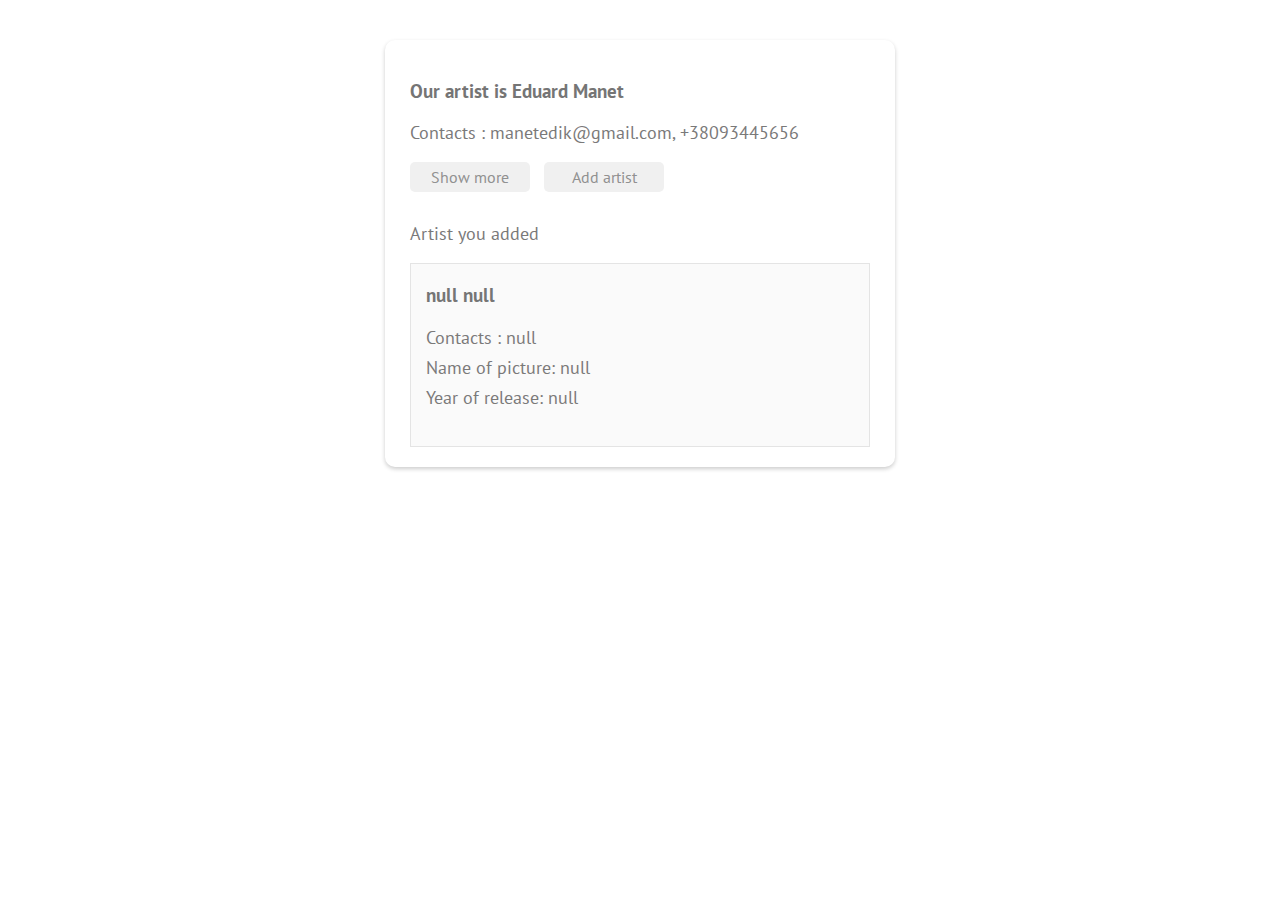
==== task6/index.html @ 183f6f72 "6 task added" ====
<!DOCTYPE html>
<html lang="en">
<head>
    <meta charset="UTF-8">
    <meta name="viewport" content="width=device-width, initial-scale=1.0">
    <title>Classes</title>
    <link href="https://fonts.googleapis.com/css2?family=PT+Sans:ital,wght@0,400;1,700&display=swap" rel="stylesheet">
    <link rel="stylesheet" href="css/style.css">
</head>
<body>
    <div class="container">
        <h3 class="heading"></h3>
        <div class="container-info">
            <p class="container-info__contacts"></p>
            <span id="dots"></span>
            <button onclick="showMore()" class="btn" id="myBtn">Show more</button>
            <button onclick="addInfo()" class="btn" id="addPic">Add artist</button>
            <div id="more">
                <p class="container-info__count"></p>
                <p class="container-info__names"></p>
            </div>
        </div>
        <div class="container-artist">
            <p>Artist you added</p>
            <div class="container-artist__details">
                <h3 class="container-artist__name"></h3>
                <p class="container-artist__contacts"></p>
                <p class="container-artist__name__art"></p>
                <p class="container-artist__year"></p>
            </div>
        </div>
    </div>
 <script src="js/script.js" defer></script>   
</body>
</html>
---- task6/css/style.css ----
body{
    font-family: 'PT Sans', sans-serif;
}

.container{
    margin: 40px auto;
    max-width: 460px;
    box-shadow: 0 2px 4px rgba(0, 0, 0, .2);
    background-color: #fff;
    padding: 20px 25px;
    border-radius: 10px;
}

h3{
    color: #757575;
} 

p{
    font-size: 18px;
   color: #7a7979;
}

#more {display: none;}

.btn{
    font-family: 'PT Sans', sans-serif;
    border: none;
    background-color: #f0f0f0;
    color: #919191;
    padding: 5px 7px;
    margin-right: 10px;
    outline: none;
    cursor: pointer;
    font-size: 16px;
    border-radius: 5px;
    min-width: 120px;
}

#myBtn:hover{
    color: #fff;
    background-color: #bbbbbb;
    transition: 0.4s;
}

.container-info{
    margin-bottom: 30px;
}

.container-artist__details{
    border: 1px solid rgb(228, 228, 228);
    padding: 10px;
    padding: 0px 15px 30px;
    background-color: #fafafa;
}

.container-artist__details p{
    margin: 0px 0px 7px;
}
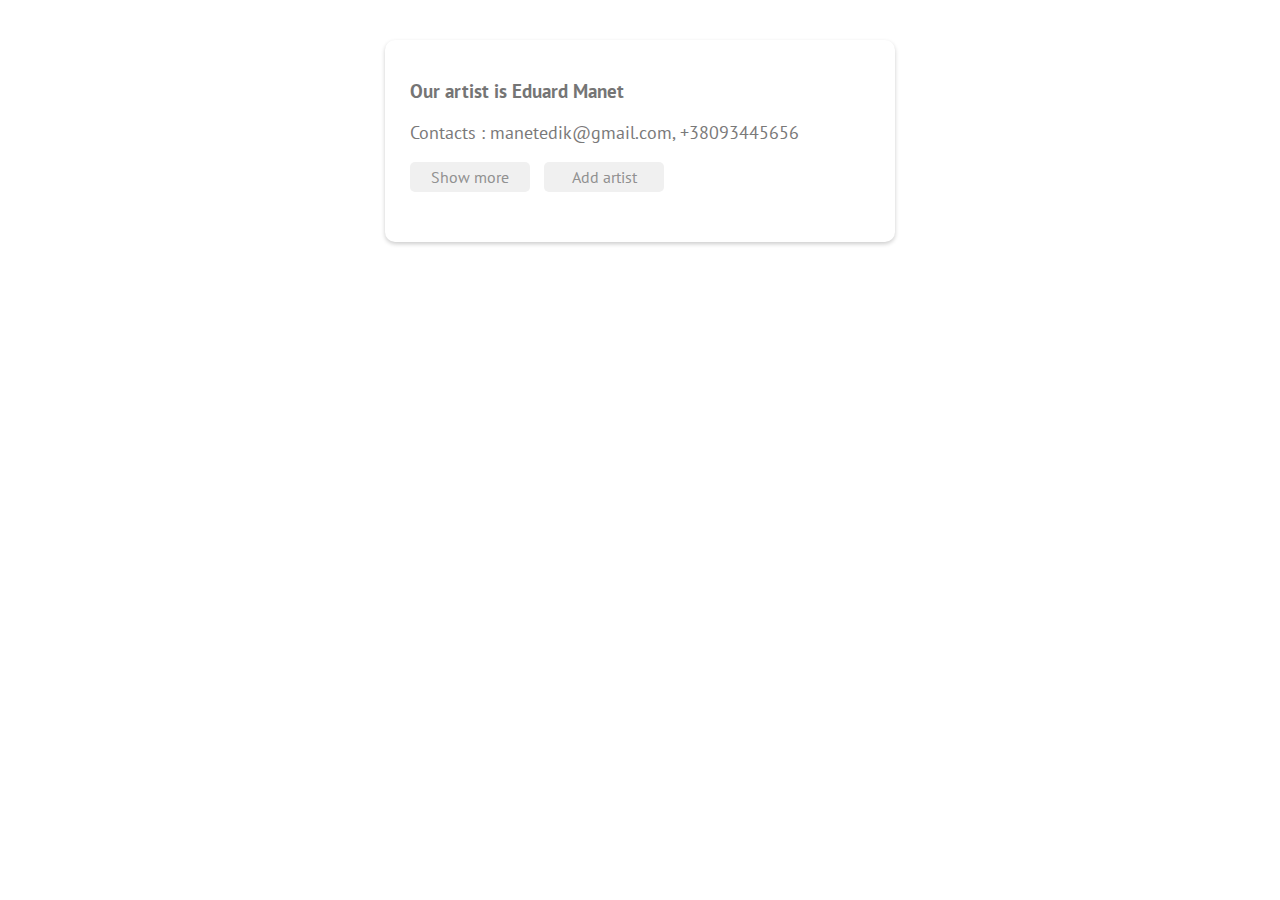
==== commit e3e2bdcd: "task 6 done" ====
--- a/task6/index.html
+++ b/task6/index.html
@@ -14,7 +14,7 @@
             <p class="container-info__contacts"></p>
             <span id="dots"></span>
             <button onclick="showMore()" class="btn" id="myBtn">Show more</button>
-            <button onclick="addInfo()" class="btn" id="addPic">Add artist</button>
+            <button class="btn" id="addPic">Add artist</button>
             <div id="more">
                 <p class="container-info__count"></p>
                 <p class="container-info__names"></p>
--- a/task6/css/style.css
+++ b/task6/css/style.css
@@ -56,3 +56,7 @@
 .container-artist__details p{
     margin: 0px 0px 7px;
 }
+
+.container-artist{
+    display: none;
+}
